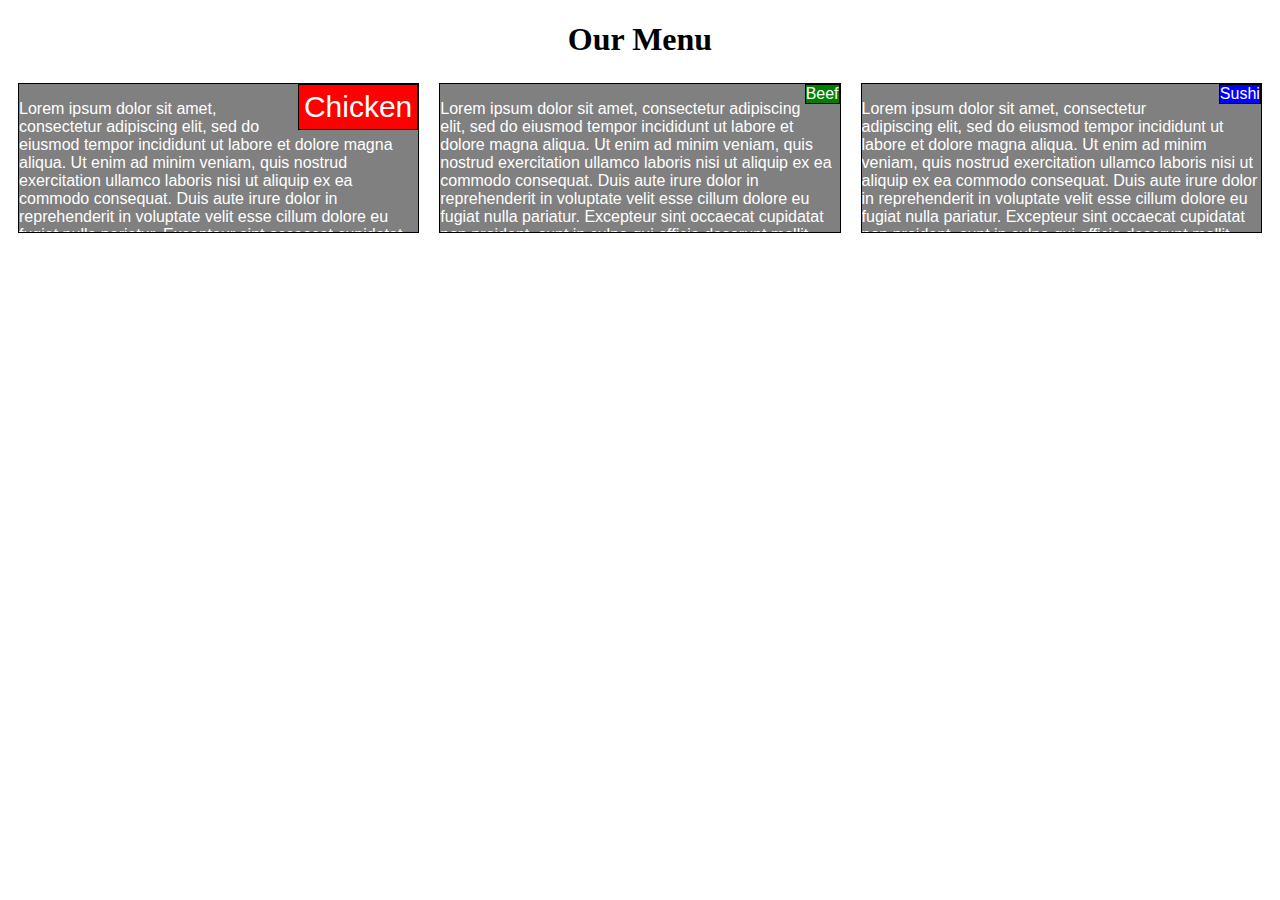
==== module2-solution/index.html @ e741cd2e "4" ====
<!DOCTYPE html>
<html>
<head>
<meta charset="utf-8">
<meta name="viewport" content="width=device-width, initial-scale=1">
<title>Our Menu</title>
<style>


* {
  box-sizing: border-box;
}
h1 {
  margin-bottom: 15px;
  text-align: center;
}

p {
  background-color: grey;
  font-family: Helvetica;
  color: white;
}

.item {
  border: 1px solid black;
  background-color: grey;
  margin-right: 10px;
  margin-left: 10px;
  margin-top: 10px;  
  height: 150px;
  overflow: hidden;
  font-family: Helvetica;
  color: white;
}


.row {
  width: 100%;
}

.title1 {
  float: right;
  font-size: 30px;
  border:  1px solid black;
  background-color: red;
  padding: 5px;
}
.title2 {
  float: right;
  border:  1px solid black;
  background-color: green;
}
.title3 {
  float: right;
  border:  1px solid black;
  background-color: blue;
}


@media (min-width: 992px) {
  .col-lg-1, .col-lg-2, .col-lg-3, .col-lg-4, .col-lg-5, .col-lg-6, .col-lg-7, .col-lg-8, .col-lg-9, .col-lg-10, .col-lg-11, .col-lg-12 {
    float: left;

  }
  .col-lg-1 {
    width: 8.33%;
  }
  .col-lg-2 {
    width: 16.66%;
  }
  .col-lg-3 {
    width: 25%;
  }
  .col-lg-4 {
    width: 33.33%;
  }
  .col-lg-5 {
    width: 41.66%;
  }
  .col-lg-6 {
    width: 50%;
  }
  .col-lg-7 {
    width: 58.33%;
  }
  .col-lg-8 {
    width: 66.66%;
  }
  .col-lg-9 {
    width: 74.99%;
  }
  .col-lg-10 {
    width: 83.33%;
  }
  .col-lg-11 {
    width: 91.66%;
  }
  .col-lg-12 {
    width: 100%;
  }
}


@media (min-width: 768px) and (max-width: 991px) {
  .col-md-1, .col-md-2, .col-md-3, .col-md-4, .col-md-5, .col-md-6, .col-md-7, .col-md-8, .col-md-9, .col-md-10, .col-md-11, .col-md-12 {
    float: left;
  }
  .col-md-1 {
    width: 8.33%;
  }
  .col-md-2 {
    width: 16.66%;
  }
  .col-md-3 {
    width: 25%;
  }
  .col-md-4 {
    width: 33.33%;
  }
  .col-md-5 {
    width: 41.66%;
  }
  .col-md-6 {
    width: 50%;
  }
  .col-md-7 {
    width: 58.33%;
  }
  .col-md-8 {
    width: 66.66%;
  }
  .col-md-9 {
    width: 74.99%;
  }
  .col-md-10 {
    width: 83.33%;
  }
  .col-md-11 {
    width: 91.66%;
  }
  .col-md-12 {
    width: 100%;
  }
}



@media (max-width: 767px) {
  .col-sm-1, .col-sm-2, .col-sm-3, .col-sm-4, .col-sm-5, .col-sm-6, .col-sm-7, .col-sm-8, .col-sm-9, .col-sm-10, .col-sm-11, .col-sm-12 {
    float: left;

  }
  .col-sm-1 {
    width: 8.33%;
  }
  .col-sm-2 {
    width: 16.66%;
  }
  .col-sm-3 {
    width: 25%;
  }
  .col-sm-4 {
    width: 33.33%;
  }
  .col-sm-5 {
    width: 41.66%;
  }
  .col-sm-6 {
    width: 50%;
  }
  .col-sm-7 {
    width: 58.33%;
  }
  .col-sm-8 {
    width: 66.66%;
  }
  .col-sm-9 {
    width: 74.99%;
  }
  .col-sm-10 {
    width: 83.33%;
  }
  .col-sm-11 {
    width: 91.66%;
  }
  .col-sm-12 {
    width: 100%;
  }
}

div>div>div:nth-child(2) {
  background: #f0f0f0;
}

</style>
</head>
<body>
<h1>Our Menu</h1>

<div class="row"> 
  <div class="col-lg-4 col-md-6 col-sm-12"><div class="item"><div class="title1">Chicken</div><p>Lorem ipsum dolor sit amet, consectetur adipiscing elit, sed do eiusmod tempor incididunt ut labore et dolore magna aliqua. Ut enim ad minim veniam, quis nostrud exercitation ullamco laboris nisi ut aliquip ex ea commodo consequat. Duis aute irure dolor in reprehenderit in voluptate velit esse cillum dolore eu fugiat nulla pariatur. Excepteur sint occaecat cupidatat non proident, sunt in culpa qui officia deserunt mollit anim id est laborum.</p></div></div>
  <div class="col-lg-4 col-md-6 col-sm-12"><div class="item"><div class="title2">Beef</div><p>Lorem ipsum dolor sit amet, consectetur adipiscing elit, sed do eiusmod tempor incididunt ut labore et dolore magna aliqua. Ut enim ad minim veniam, quis nostrud exercitation ullamco laboris nisi ut aliquip ex ea commodo consequat. Duis aute irure dolor in reprehenderit in voluptate velit esse cillum dolore eu fugiat nulla pariatur. Excepteur sint occaecat cupidatat non proident, sunt in culpa qui officia deserunt mollit anim id est laborum.</p></div></div>
  <div class="col-lg-4 col-md-12 col-sm-12"><div class="item"><div class="title3">Sushi</div><p>Lorem ipsum dolor sit amet, consectetur adipiscing elit, sed do eiusmod tempor incididunt ut labore et dolore magna aliqua. Ut enim ad minim veniam, quis nostrud exercitation ullamco laboris nisi ut aliquip ex ea commodo consequat. Duis aute irure dolor in reprehenderit in voluptate velit esse cillum dolore eu fugiat nulla pariatur. Excepteur sint occaecat cupidatat non proident, sunt in culpa qui officia deserunt mollit anim id est laborum.</p></div></div>
</div>

</body>
</html>
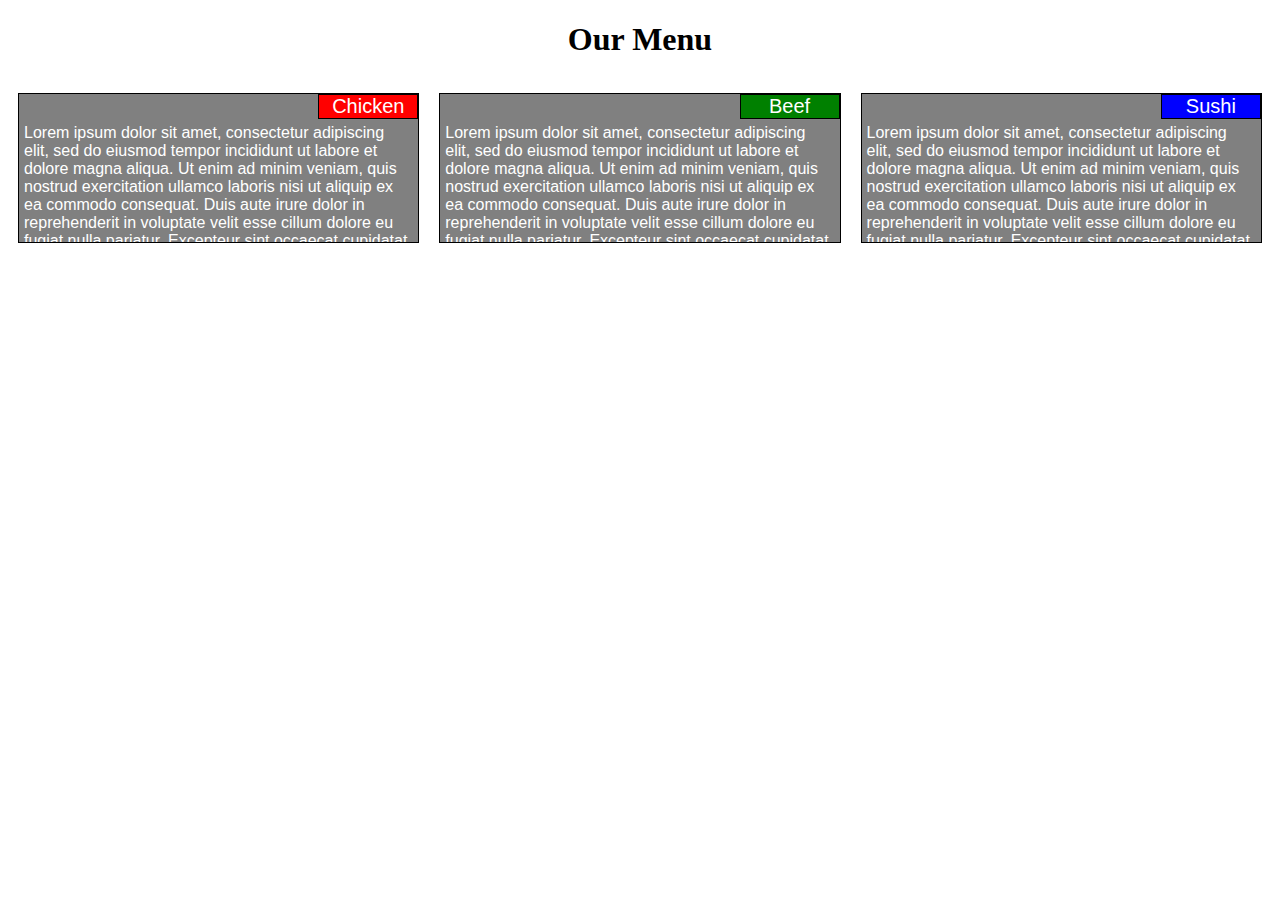
==== commit 5e648a1f: "final version week2" ====
--- a/module2-solution/index.html
+++ b/module2-solution/index.html
@@ -3,204 +3,16 @@
 <head>
 <meta charset="utf-8">
 <meta name="viewport" content="width=device-width, initial-scale=1">
+<link rel="stylesheet" href="css/styles.css">
 <title>Our Menu</title>
-<style>
-
-
-* {
-  box-sizing: border-box;
-}
-h1 {
-  margin-bottom: 15px;
-  text-align: center;
-}
-
-p {
-  background-color: grey;
-  font-family: Helvetica;
-  color: white;
-}
-
-.item {
-  border: 1px solid black;
-  background-color: grey;
-  margin-right: 10px;
-  margin-left: 10px;
-  margin-top: 10px;  
-  height: 150px;
-  overflow: hidden;
-  font-family: Helvetica;
-  color: white;
-}
-
-
-.row {
-  width: 100%;
-}
-
-.title1 {
-  float: right;
-  font-size: 30px;
-  border:  1px solid black;
-  background-color: red;
-  padding: 5px;
-}
-.title2 {
-  float: right;
-  border:  1px solid black;
-  background-color: green;
-}
-.title3 {
-  float: right;
-  border:  1px solid black;
-  background-color: blue;
-}
-
-
-@media (min-width: 992px) {
-  .col-lg-1, .col-lg-2, .col-lg-3, .col-lg-4, .col-lg-5, .col-lg-6, .col-lg-7, .col-lg-8, .col-lg-9, .col-lg-10, .col-lg-11, .col-lg-12 {
-    float: left;
-
-  }
-  .col-lg-1 {
-    width: 8.33%;
-  }
-  .col-lg-2 {
-    width: 16.66%;
-  }
-  .col-lg-3 {
-    width: 25%;
-  }
-  .col-lg-4 {
-    width: 33.33%;
-  }
-  .col-lg-5 {
-    width: 41.66%;
-  }
-  .col-lg-6 {
-    width: 50%;
-  }
-  .col-lg-7 {
-    width: 58.33%;
-  }
-  .col-lg-8 {
-    width: 66.66%;
-  }
-  .col-lg-9 {
-    width: 74.99%;
-  }
-  .col-lg-10 {
-    width: 83.33%;
-  }
-  .col-lg-11 {
-    width: 91.66%;
-  }
-  .col-lg-12 {
-    width: 100%;
-  }
-}
-
-
-@media (min-width: 768px) and (max-width: 991px) {
-  .col-md-1, .col-md-2, .col-md-3, .col-md-4, .col-md-5, .col-md-6, .col-md-7, .col-md-8, .col-md-9, .col-md-10, .col-md-11, .col-md-12 {
-    float: left;
-  }
-  .col-md-1 {
-    width: 8.33%;
-  }
-  .col-md-2 {
-    width: 16.66%;
-  }
-  .col-md-3 {
-    width: 25%;
-  }
-  .col-md-4 {
-    width: 33.33%;
-  }
-  .col-md-5 {
-    width: 41.66%;
-  }
-  .col-md-6 {
-    width: 50%;
-  }
-  .col-md-7 {
-    width: 58.33%;
-  }
-  .col-md-8 {
-    width: 66.66%;
-  }
-  .col-md-9 {
-    width: 74.99%;
-  }
-  .col-md-10 {
-    width: 83.33%;
-  }
-  .col-md-11 {
-    width: 91.66%;
-  }
-  .col-md-12 {
-    width: 100%;
-  }
-}
-
-
-
-@media (max-width: 767px) {
-  .col-sm-1, .col-sm-2, .col-sm-3, .col-sm-4, .col-sm-5, .col-sm-6, .col-sm-7, .col-sm-8, .col-sm-9, .col-sm-10, .col-sm-11, .col-sm-12 {
-    float: left;
-
-  }
-  .col-sm-1 {
-    width: 8.33%;
-  }
-  .col-sm-2 {
-    width: 16.66%;
-  }
-  .col-sm-3 {
-    width: 25%;
-  }
-  .col-sm-4 {
-    width: 33.33%;
-  }
-  .col-sm-5 {
-    width: 41.66%;
-  }
-  .col-sm-6 {
-    width: 50%;
-  }
-  .col-sm-7 {
-    width: 58.33%;
-  }
-  .col-sm-8 {
-    width: 66.66%;
-  }
-  .col-sm-9 {
-    width: 74.99%;
-  }
-  .col-sm-10 {
-    width: 83.33%;
-  }
-  .col-sm-11 {
-    width: 91.66%;
-  }
-  .col-sm-12 {
-    width: 100%;
-  }
-}
-
-div>div>div:nth-child(2) {
-  background: #f0f0f0;
-}
-
-</style>
 </head>
 <body>
 <h1>Our Menu</h1>
 
 <div class="row"> 
-  <div class="col-lg-4 col-md-6 col-sm-12"><div class="item"><div class="title1">Chicken</div><p>Lorem ipsum dolor sit amet, consectetur adipiscing elit, sed do eiusmod tempor incididunt ut labore et dolore magna aliqua. Ut enim ad minim veniam, quis nostrud exercitation ullamco laboris nisi ut aliquip ex ea commodo consequat. Duis aute irure dolor in reprehenderit in voluptate velit esse cillum dolore eu fugiat nulla pariatur. Excepteur sint occaecat cupidatat non proident, sunt in culpa qui officia deserunt mollit anim id est laborum.</p></div></div>
-  <div class="col-lg-4 col-md-6 col-sm-12"><div class="item"><div class="title2">Beef</div><p>Lorem ipsum dolor sit amet, consectetur adipiscing elit, sed do eiusmod tempor incididunt ut labore et dolore magna aliqua. Ut enim ad minim veniam, quis nostrud exercitation ullamco laboris nisi ut aliquip ex ea commodo consequat. Duis aute irure dolor in reprehenderit in voluptate velit esse cillum dolore eu fugiat nulla pariatur. Excepteur sint occaecat cupidatat non proident, sunt in culpa qui officia deserunt mollit anim id est laborum.</p></div></div>
-  <div class="col-lg-4 col-md-12 col-sm-12"><div class="item"><div class="title3">Sushi</div><p>Lorem ipsum dolor sit amet, consectetur adipiscing elit, sed do eiusmod tempor incididunt ut labore et dolore magna aliqua. Ut enim ad minim veniam, quis nostrud exercitation ullamco laboris nisi ut aliquip ex ea commodo consequat. Duis aute irure dolor in reprehenderit in voluptate velit esse cillum dolore eu fugiat nulla pariatur. Excepteur sint occaecat cupidatat non proident, sunt in culpa qui officia deserunt mollit anim id est laborum.</p></div></div>
+  <div class="col-lg-4 col-md-6 col-sm-12"><div class="item"><div class="title" id="title1">Chicken</div><p>Lorem ipsum dolor sit amet, consectetur adipiscing elit, sed do eiusmod tempor incididunt ut labore et dolore magna aliqua. Ut enim ad minim veniam, quis nostrud exercitation ullamco laboris nisi ut aliquip ex ea commodo consequat. Duis aute irure dolor in reprehenderit in voluptate velit esse cillum dolore eu fugiat nulla pariatur. Excepteur sint occaecat cupidatat non proident, sunt in culpa qui officia deserunt mollit anim id est laborum.</p></div></div>
+  <div class="col-lg-4 col-md-6 col-sm-12"><div class="item"><div class="title" id="title2">Beef</div><p>Lorem ipsum dolor sit amet, consectetur adipiscing elit, sed do eiusmod tempor incididunt ut labore et dolore magna aliqua. Ut enim ad minim veniam, quis nostrud exercitation ullamco laboris nisi ut aliquip ex ea commodo consequat. Duis aute irure dolor in reprehenderit in voluptate velit esse cillum dolore eu fugiat nulla pariatur. Excepteur sint occaecat cupidatat non proident, sunt in culpa qui officia deserunt mollit anim id est laborum.</p></div></div>
+  <div class="col-lg-4 col-md-12 col-sm-12"><div class="item"><div class="title" id="title3">Sushi</div><p>Lorem ipsum dolor sit amet, consectetur adipiscing elit, sed do eiusmod tempor incididunt ut labore et dolore magna aliqua. Ut enim ad minim veniam, quis nostrud exercitation ullamco laboris nisi ut aliquip ex ea commodo consequat. Duis aute irure dolor in reprehenderit in voluptate velit esse cillum dolore eu fugiat nulla pariatur. Excepteur sint occaecat cupidatat non proident, sunt in culpa qui officia deserunt mollit anim id est laborum.</p></div></div>
 </div>
 
 </body>
--- a/module2-solution/css/styles.css
+++ b/module2-solution/css/styles.css
@@ -0,0 +1,182 @@
+* {
+  box-sizing: border-box;
+}
+h1 {
+  margin-bottom: 15px;
+  text-align: center;
+}
+
+p {
+  padding: : 10px;
+  margin: 5px;
+}
+
+.item {
+  border: 1px solid black;
+  background-color: grey;
+  margin-right: 10px;
+  margin-left: 10px;
+  margin-top: 20px;  
+  height: 150px;
+  overflow: hidden;
+  font-family: Helvetica;
+  color: white;
+}
+
+
+.row {
+  width: 100%;
+}
+
+.title {
+  margin-left: auto;
+  position: relative;
+  top: 0px;
+  right: 0px;
+  width: 100px;
+  font-size: 20px;
+  border:  1px solid black;
+  text-align: center;
+}
+
+.title#title1 {
+  background-color: red;
+}
+.title#title2 {
+  background-color: green;
+}
+.title#title3 {
+  background-color: blue;
+}
+
+
+@media (min-width: 992px) {
+  .col-lg-1, .col-lg-2, .col-lg-3, .col-lg-4, .col-lg-5, .col-lg-6, .col-lg-7, .col-lg-8, .col-lg-9, .col-lg-10, .col-lg-11, .col-lg-12 {
+    float: left;
+
+  }
+  .col-lg-1 {
+    width: 8.33%;
+  }
+  .col-lg-2 {
+    width: 16.66%;
+  }
+  .col-lg-3 {
+    width: 25%;
+  }
+  .col-lg-4 {
+    width: 33.33%;
+  }
+  .col-lg-5 {
+    width: 41.66%;
+  }
+  .col-lg-6 {
+    width: 50%;
+  }
+  .col-lg-7 {
+    width: 58.33%;
+  }
+  .col-lg-8 {
+    width: 66.66%;
+  }
+  .col-lg-9 {
+    width: 74.99%;
+  }
+  .col-lg-10 {
+    width: 83.33%;
+  }
+  .col-lg-11 {
+    width: 91.66%;
+  }
+  .col-lg-12 {
+    width: 100%;
+  }
+}
+
+
+@media (min-width: 768px) and (max-width: 991px) {
+  .col-md-1, .col-md-2, .col-md-3, .col-md-4, .col-md-5, .col-md-6, .col-md-7, .col-md-8, .col-md-9, .col-md-10, .col-md-11, .col-md-12 {
+    float: left;
+  }
+  .col-md-1 {
+    width: 8.33%;
+  }
+  .col-md-2 {
+    width: 16.66%;
+  }
+  .col-md-3 {
+    width: 25%;
+  }
+  .col-md-4 {
+    width: 33.33%;
+  }
+  .col-md-5 {
+    width: 41.66%;
+  }
+  .col-md-6 {
+    width: 50%;
+  }
+  .col-md-7 {
+    width: 58.33%;
+  }
+  .col-md-8 {
+    width: 66.66%;
+  }
+  .col-md-9 {
+    width: 74.99%;
+  }
+  .col-md-10 {
+    width: 83.33%;
+  }
+  .col-md-11 {
+    width: 91.66%;
+  }
+  .col-md-12 {
+    width: 100%;
+  }
+}
+
+
+
+@media (max-width: 767px) {
+  .col-sm-1, .col-sm-2, .col-sm-3, .col-sm-4, .col-sm-5, .col-sm-6, .col-sm-7, .col-sm-8, .col-sm-9, .col-sm-10, .col-sm-11, .col-sm-12 {
+    float: left;
+
+  }
+  .col-sm-1 {
+    width: 8.33%;
+  }
+  .col-sm-2 {
+    width: 16.66%;
+  }
+  .col-sm-3 {
+    width: 25%;
+  }
+  .col-sm-4 {
+    width: 33.33%;
+  }
+  .col-sm-5 {
+    width: 41.66%;
+  }
+  .col-sm-6 {
+    width: 50%;
+  }
+  .col-sm-7 {
+    width: 58.33%;
+  }
+  .col-sm-8 {
+    width: 66.66%;
+  }
+  .col-sm-9 {
+    width: 74.99%;
+  }
+  .col-sm-10 {
+    width: 83.33%;
+  }
+  .col-sm-11 {
+    width: 91.66%;
+  }
+  .col-sm-12 {
+    width: 100%;
+  }
+}
